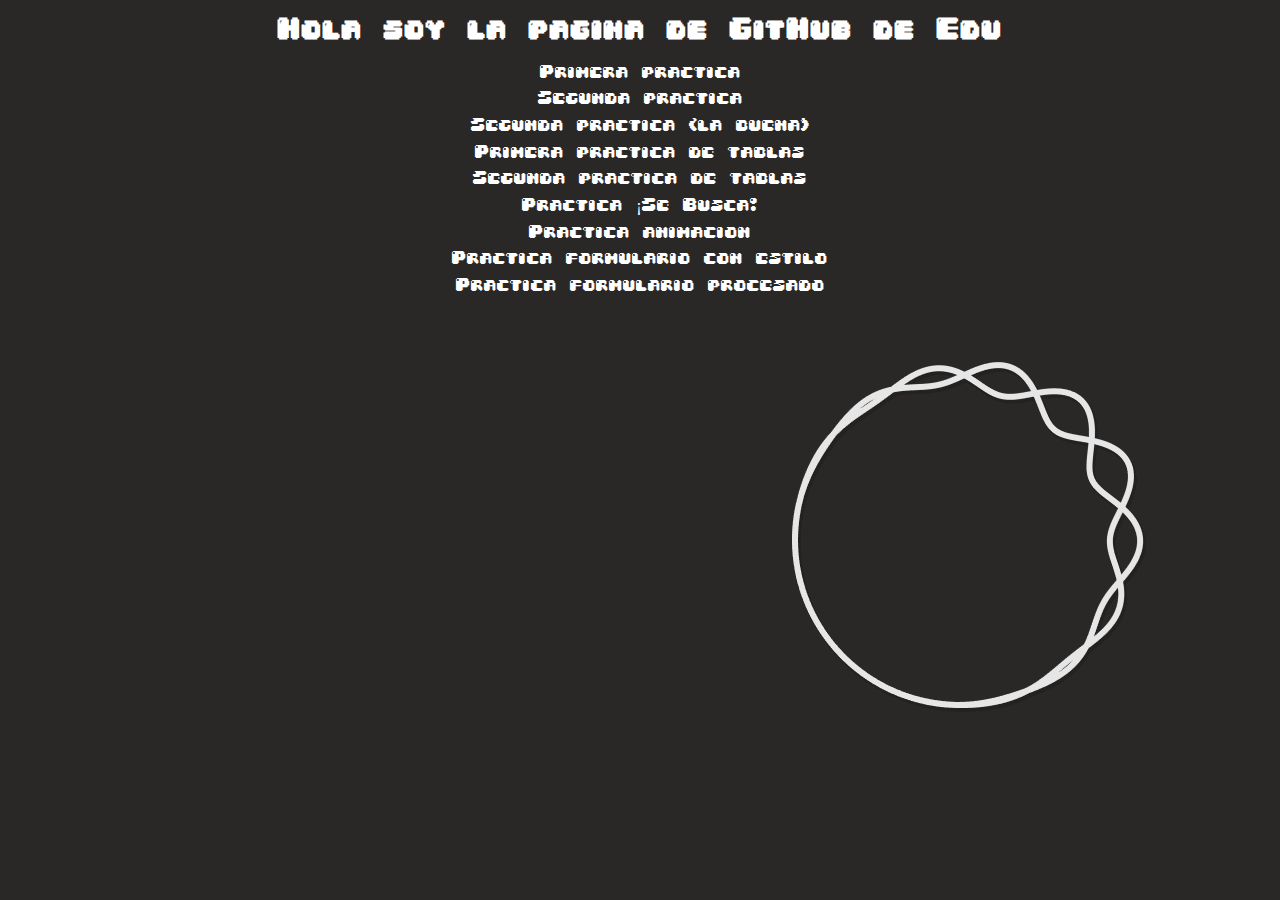
==== index.html @ 24828997 "12/11/21" ====
<!DOCTYPE html>
<html lang="en" dir="ltr">
  <head>
    <meta charset="utf-8">
    <title>Pagina Principal</title>
    <link rel="stylesheet" href="estilo.css">
    <link rel="stylesheet" href="https://cdnjs.cloudflare.com/ajax/libs/animate.css/4.1.1/animate.min.css" />
  </head>
  <body>
<h1 class="animate__animated animate__pulse"><font color=white><center>Hola soy la pagina de GitHub de Edu</center></h1></font>
<li><a href=./Practica1/index.html>Primera practica</a></li>
<li><a href=./Practica2/index.html>Segunda practica</a></li>
<li><a href=./Practica5/index.html>Segunda practica (la buena)</a></li>
<li><a href="./Practica2/practica de tabla.html">Primera practica de tablas </a></li>
<li><a href="./Practica2/practica de tabla2.html">Segunda practica de tablas</a></li>
<li><a href="./Practica3/index.html">Practica ¡Se Busca!</a></li>
<li><a href="./Practica4/index.html">Practica animacion</a></li>
<li><a href="./Practicaformularios/index.html">Practica formulario con estilo</a></li>
<li><a href="./formulariohecho/form.php">Practica formulario procesado</a></li>
  </body>
---- estilo.css ----
@font-face{
  font-family:"04b";
  src: url("./fuentes/04B_30__.TTF");
}
body{
  text-align: center;
  background: url(gif.gif);
  color: white;
}
a {
  text-decoration: none;
  color: white;
  line-height: 20pt;
}
h1 {
  font-family: "04b";
  animation-iteration-count: infinite;
  font-size: 25px;
}
a {
  font-family: "04b";
}
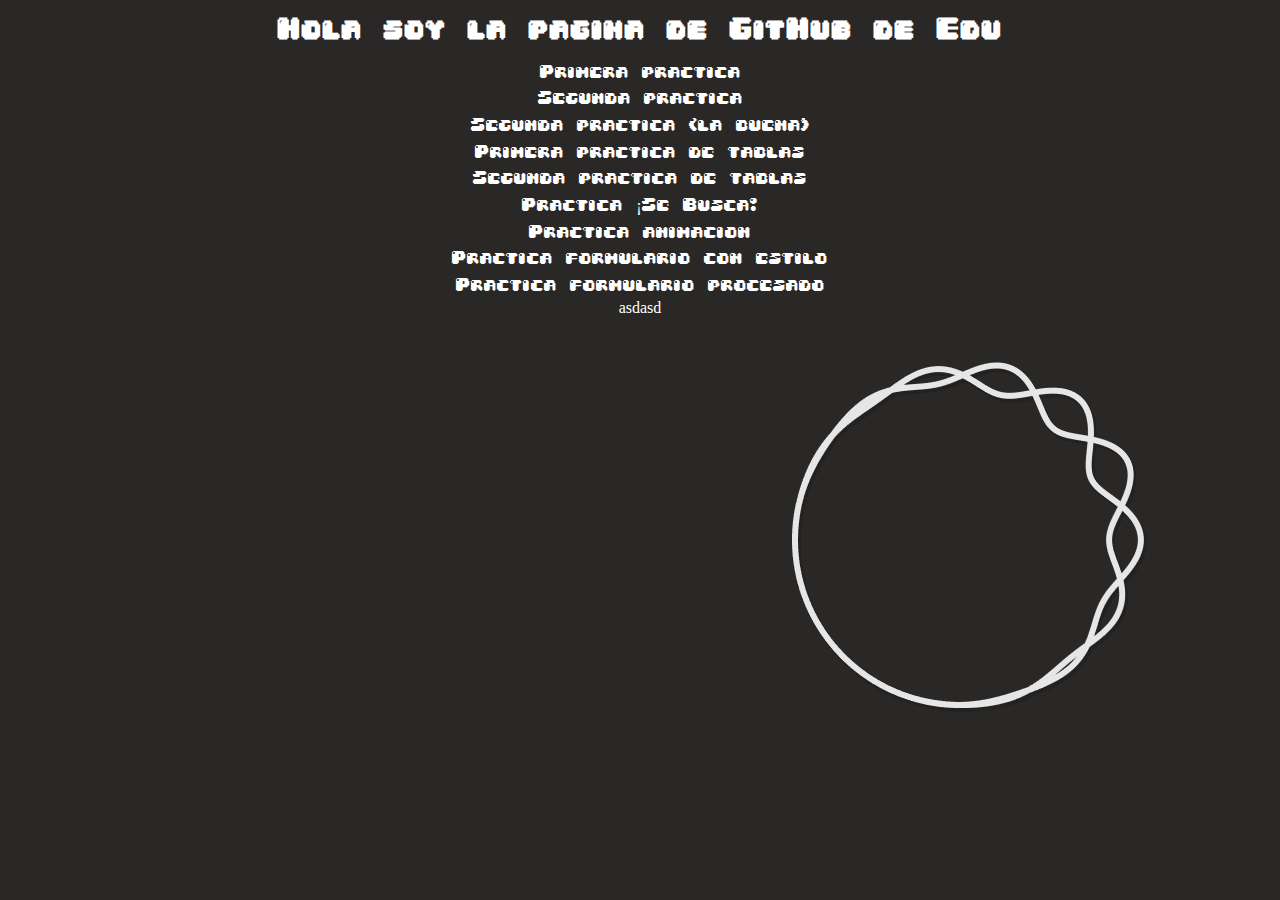
==== commit 30bb3b6d: "12/11/21" ====
--- a/index.html
+++ b/index.html
@@ -18,3 +18,4 @@
 <li><a href="./Practicaformularios/index.html">Practica formulario con estilo</a></li>
 <li><a href="./formulariohecho/form.php">Practica formulario procesado</a></li>
   </body>
+asdasd
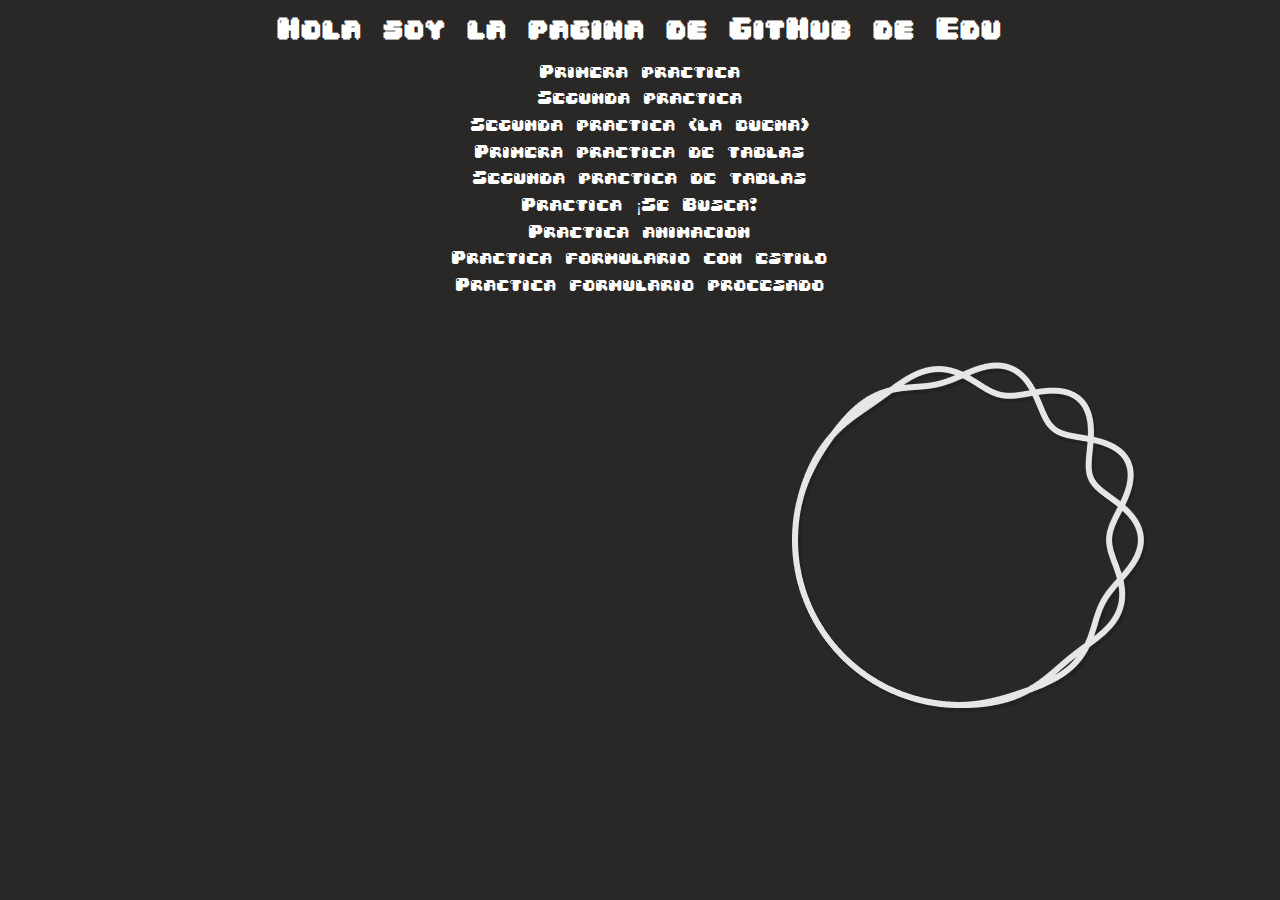
==== commit 47315817: "12/11/21" ====
--- a/index.html
+++ b/index.html
@@ -18,4 +18,3 @@
 <li><a href="./Practicaformularios/index.html">Practica formulario con estilo</a></li>
 <li><a href="./formulariohecho/form.php">Practica formulario procesado</a></li>
   </body>
-asdasd
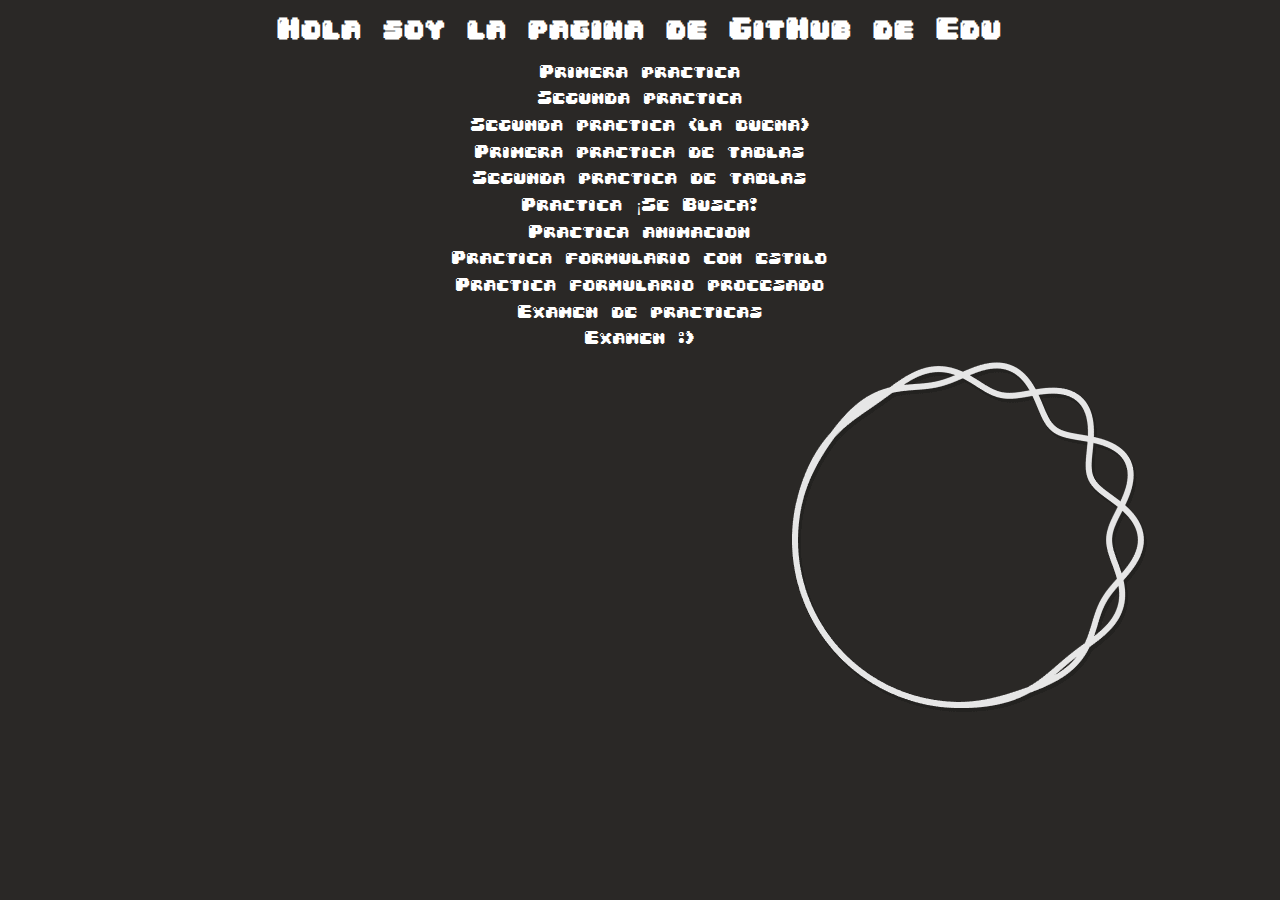
==== commit 6c455c4e: "24/11/2021" ====
--- a/index.html
+++ b/index.html
@@ -17,4 +17,6 @@
 <li><a href="./Practica4/index.html">Practica animacion</a></li>
 <li><a href="./Practicaformularios/index.html">Practica formulario con estilo</a></li>
 <li><a href="./formulariohecho/form.php">Practica formulario procesado</a></li>
+<li><a href="./practicaexamen/index.html">Examen de practicas</a></li>
+<li><a href="./Examen/index.html">Examen :)</a></li>
   </body>
